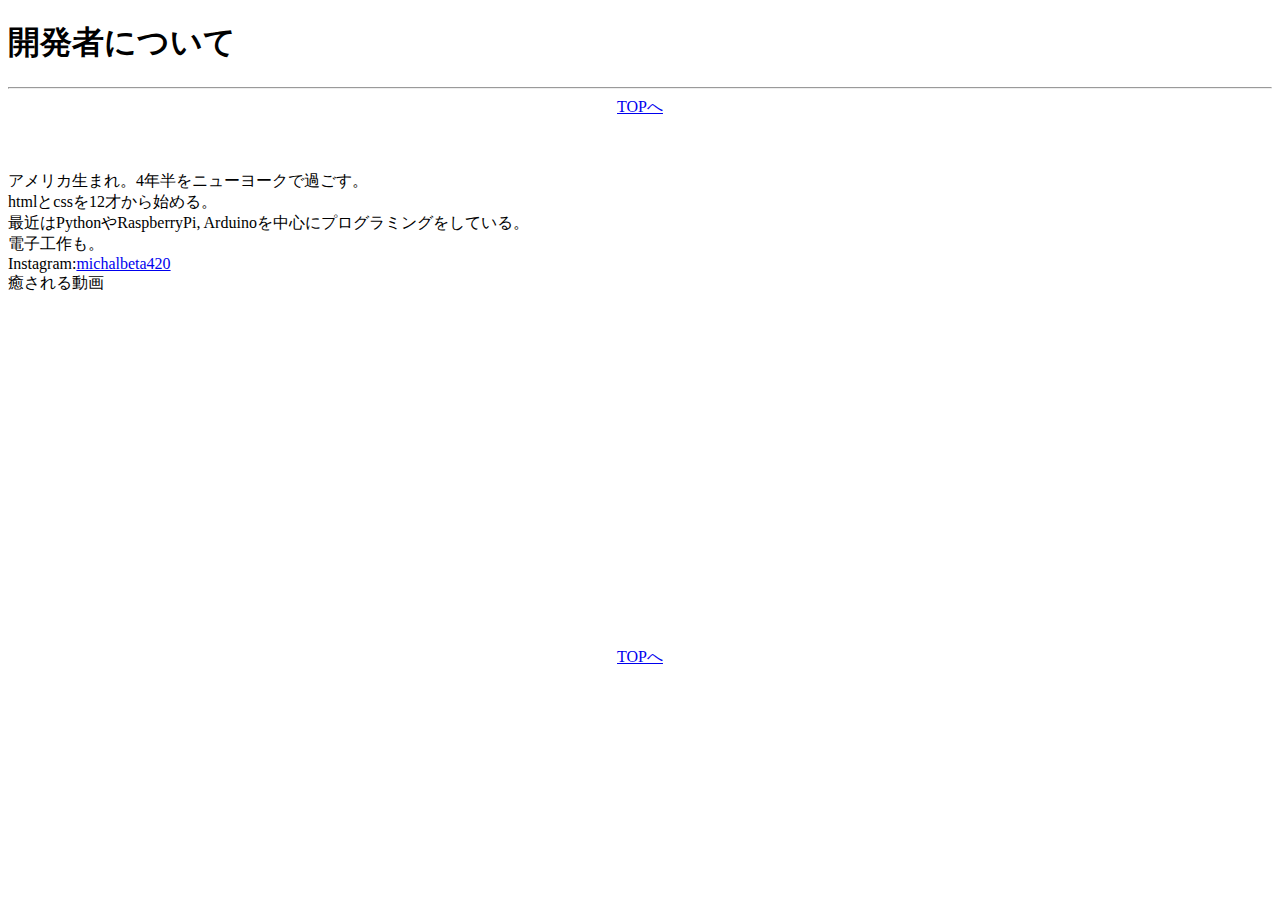
==== about.html @ 65606821 "Add files via upload" ====
<!DOCTYPE html>
<html lang=ja>
<head>
	<meta charset="utf-8">
	<title>試験開発ブログ</title>
	<link rel="stylesheet" type="text/css" href=style.css>
</head>
<body>
	<h1>開発者について</h1>
	<hr align="800">

	<div style="text-align:center"><a href="index.html">TOPへ</a></div>

	<p class="me">
<!--<img src="img/Koala.jpg" width="160" height="120" align="left"　alt="プロフィール画像">-->

　</p>
<p>
		アメリカ生まれ。4年半をニューヨークで過ごす。<br>
		htmlとcssを12才から始める。<br>
		最近はPythonやRaspberryPi, Arduinoを中心にプログラミングをしている。<br>
		電子工作も。<br>
		Instagram:<a href=https://www.instagram.com/michaelbeta420/?hl=ja>michalbeta420</a><br>
		癒される動画<br>


<iframe width="560" height="315" src="https://www.youtube.com/embed/xzy82QpEMjk" frameborder="0" allow="accelerometer; autoplay; encrypted-media; gyroscope; picture-in-picture" allowfullscreen></iframe>
<br><br>
</p>

<div style="text-align:center"><a href="index.html">TOPへ</a></div>

</body>
</html>
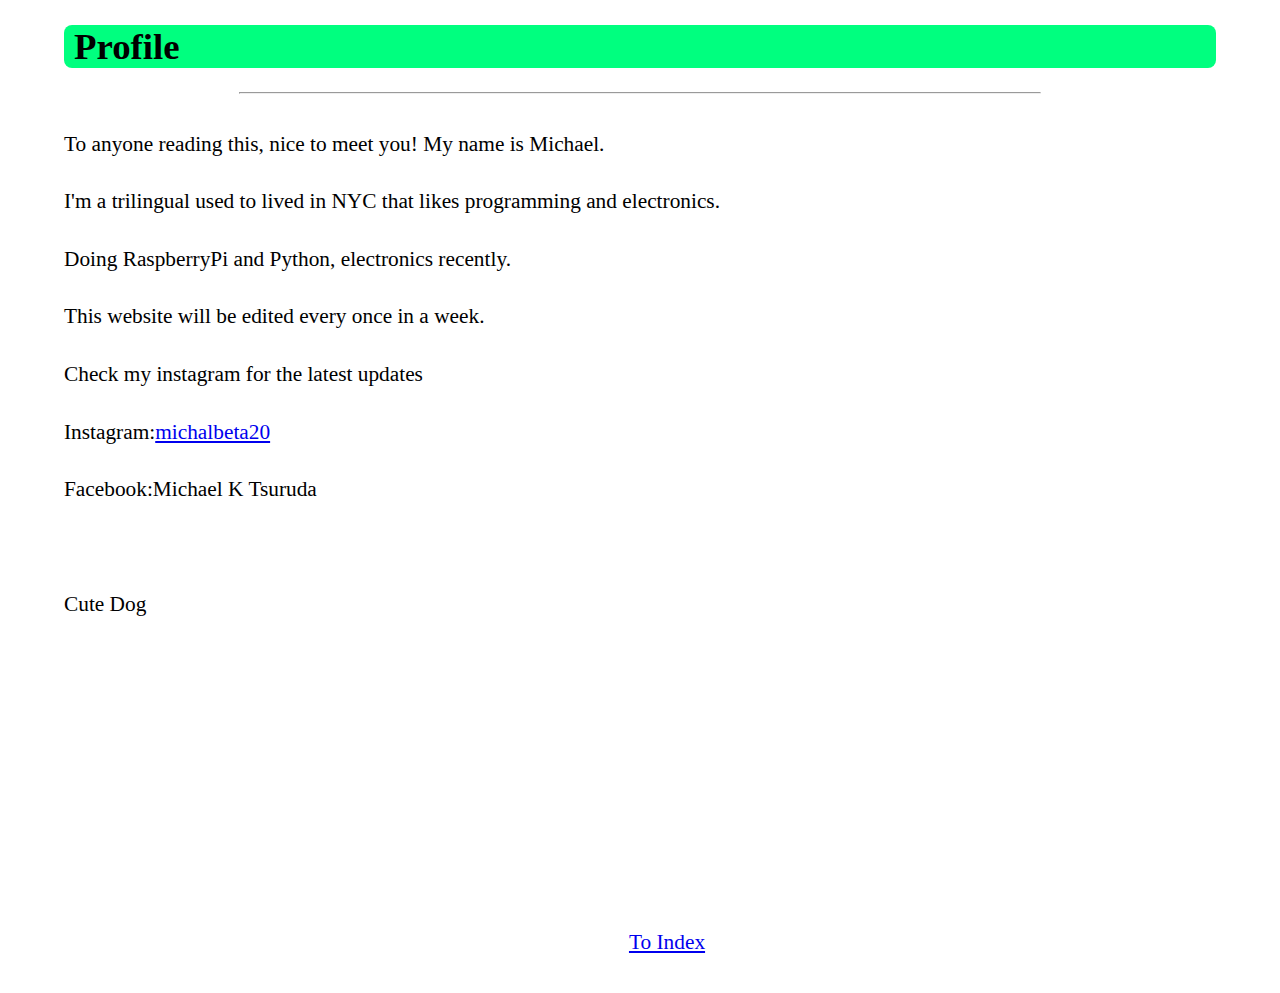
==== commit 520fd7ac: "Add files via upload" ====
--- a/about.html
+++ b/about.html
@@ -1,34 +1,32 @@
 <!DOCTYPE html>
-<html lang=ja>
+<html lang=en>
 <head>
-	<meta charset="utf-8">
-	<title>試験開発ブログ</title>
-	<link rel="stylesheet" type="text/css" href=style.css>
+<meta charset="utf-8">
+<title>Profile</title>
+<meta name="keywords" content="html, css">
+<link rel="stylesheet" type="text/css" href=style.css>
 </head>
 <body>
-	<h1>開発者について</h1>
-	<hr align="800">
-
-	<div style="text-align:center"><a href="index.html">TOPへ</a></div>
-
-	<p class="me">
+<h1>Profile</h1>
+<hr width="800">
+<p class="me">
 <!--<img src="img/Koala.jpg" width="160" height="120" align="left"　alt="プロフィール画像">-->
-
-　</p>
-<p>
-		アメリカ生まれ。4年半をニューヨークで過ごす。<br>
-		htmlとcssを12才から始める。<br>
-		最近はPythonやRaspberryPi, Arduinoを中心にプログラミングをしている。<br>
-		電子工作も。<br>
-		Instagram:<a href=https://www.instagram.com/michaelbeta420/?hl=ja>michalbeta420</a><br>
-		癒される動画<br>
+</p>
+	<p>
+    To anyone reading this, nice to meet you! My name is Michael.<br>
+	  I'm a trilingual used to lived in NYC that likes programming and electronics.<br>
+    Doing RaspberryPi and Python, electronics recently.<br>
+		This website will be edited every once in a week.<br>
+		Check my instagram for the latest updates<br>
+		Instagram:<a href=https://www.instagram.com/michaelbeta20/?hl=ja>michalbeta20</a><br>
+		Facebook:Michael K Tsuruda<br><br>
+		Cute Dog<br>
 
 
 <iframe width="560" height="315" src="https://www.youtube.com/embed/xzy82QpEMjk" frameborder="0" allow="accelerometer; autoplay; encrypted-media; gyroscope; picture-in-picture" allowfullscreen></iframe>
-<br><br>
-</p>
 
-<div style="text-align:center"><a href="index.html">TOPへ</a></div>
+
+<a href="index.html">To Index</a>
 
 </body>
 </html>
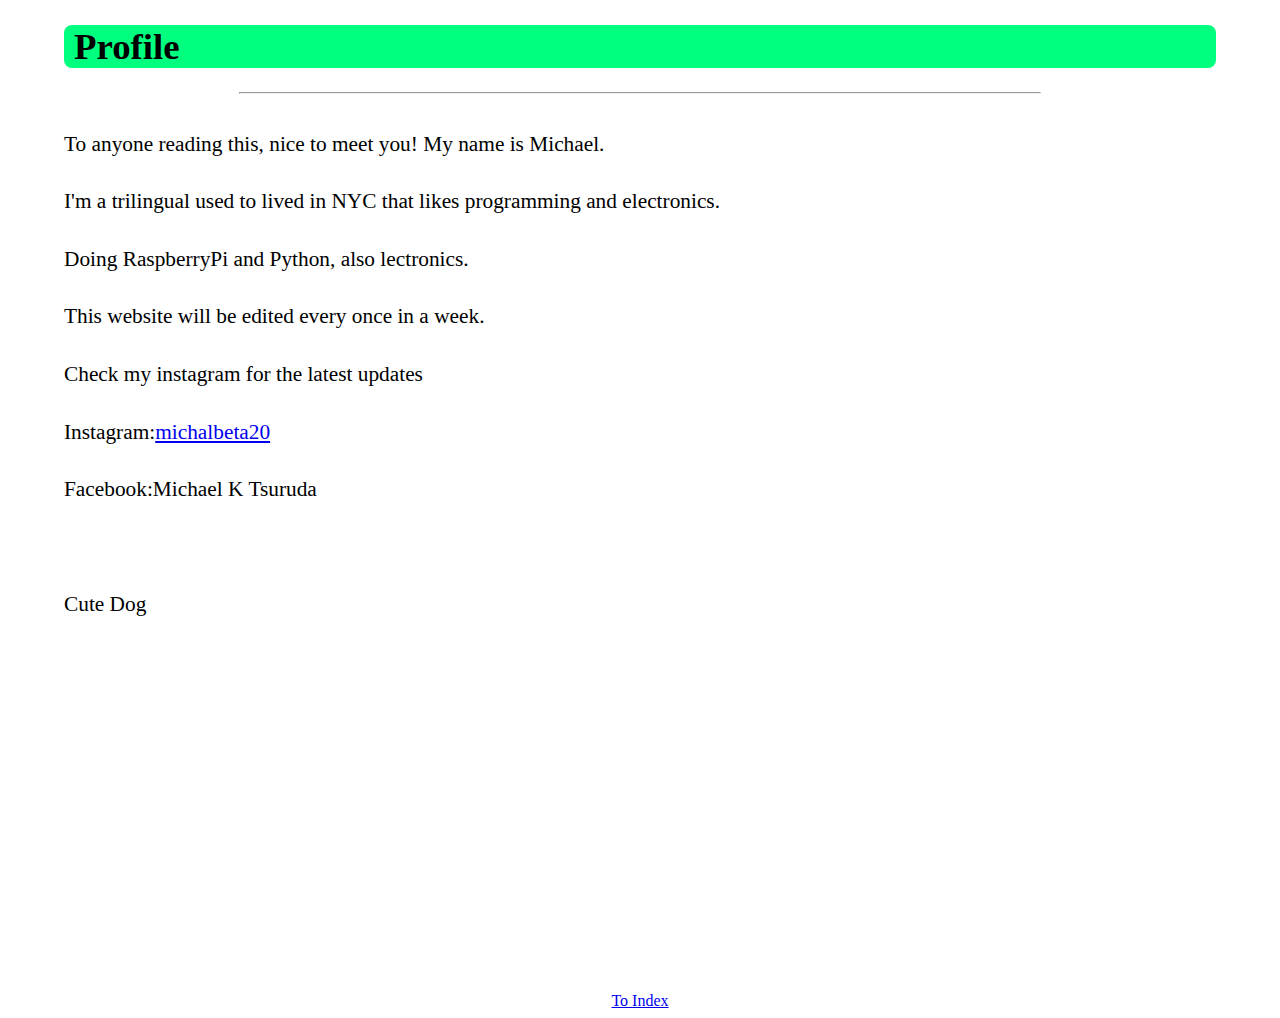
==== commit 4e9afa0f: "Add files via upload" ====
--- a/about.html
+++ b/about.html
@@ -2,7 +2,7 @@
 <html lang=en>
 <head>
 <meta charset="utf-8">
-<title>Profile</title>
+<title>Michael's Project Website</title>
 <meta name="keywords" content="html, css">
 <link rel="stylesheet" type="text/css" href=style.css>
 </head>
@@ -11,22 +11,24 @@
 <hr width="800">
 <p class="me">
 <!--<img src="img/Koala.jpg" width="160" height="120" align="left"　alt="プロフィール画像">-->
-</p>
-	<p>
+
     To anyone reading this, nice to meet you! My name is Michael.<br>
 	  I'm a trilingual used to lived in NYC that likes programming and electronics.<br>
-    Doing RaspberryPi and Python, electronics recently.<br>
+    Doing RaspberryPi and Python, also lectronics.<br>
 		This website will be edited every once in a week.<br>
 		Check my instagram for the latest updates<br>
 		Instagram:<a href=https://www.instagram.com/michaelbeta20/?hl=ja>michalbeta20</a><br>
 		Facebook:Michael K Tsuruda<br><br>
 		Cute Dog<br>
-
+</p>
 
 <iframe width="560" height="315" src="https://www.youtube.com/embed/xzy82QpEMjk" frameborder="0" allow="accelerometer; autoplay; encrypted-media; gyroscope; picture-in-picture" allowfullscreen></iframe>
+<br><br>
 
+<div style="text-align:center">
 
 <a href="index.html">To Index</a>
+</dev>
 
 </body>
 </html>
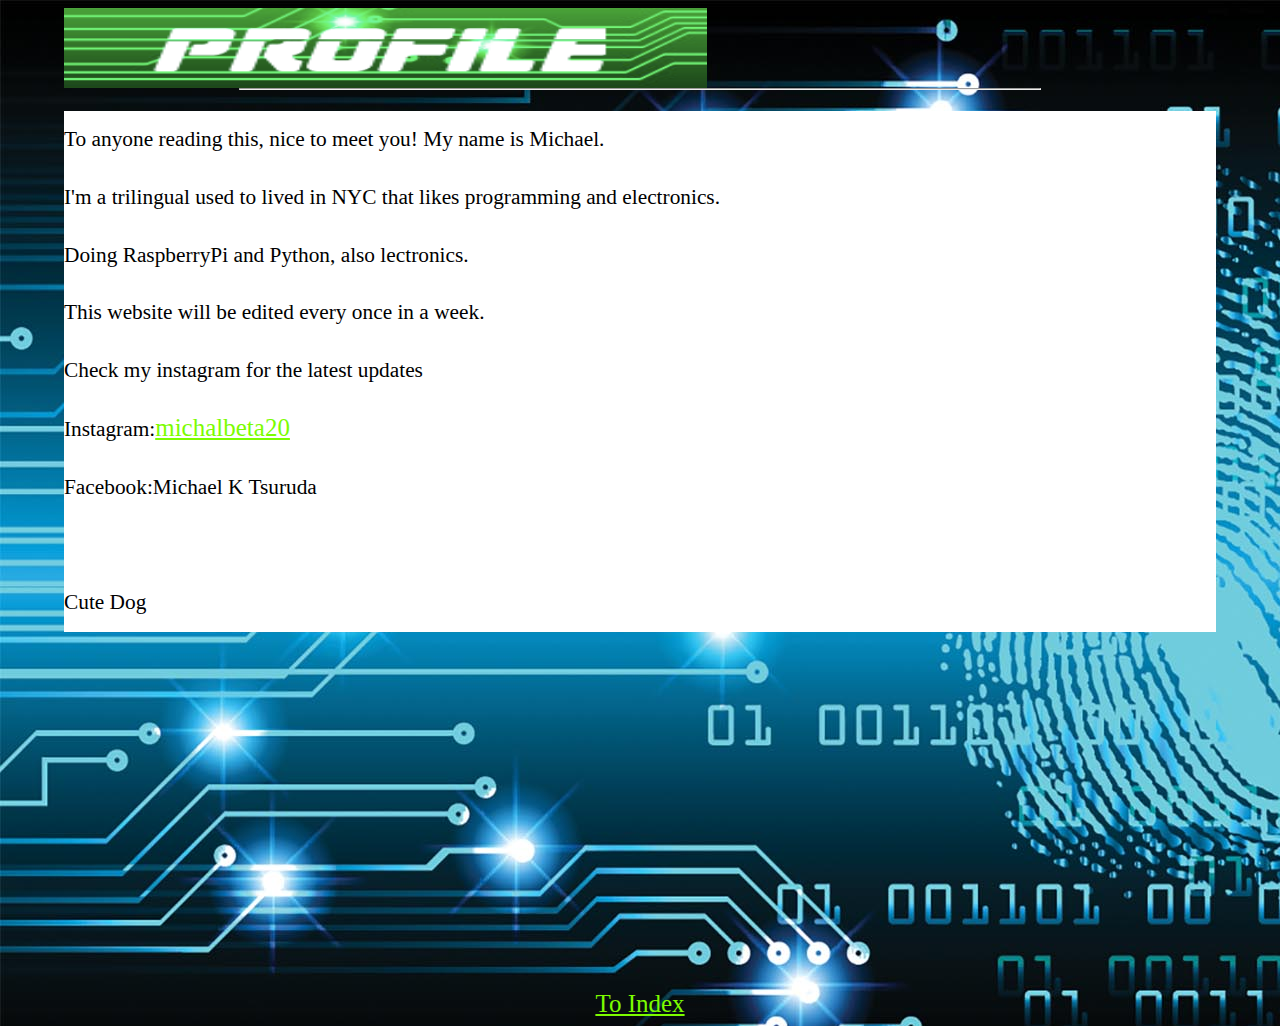
==== commit 6f8cc6ce: "Add files via upload" ====
--- a/about.html
+++ b/about.html
@@ -7,7 +7,10 @@
 <link rel="stylesheet" type="text/css" href=style.css>
 </head>
 <body>
+<!--
 <h1>Profile</h1>
+-->
+<img src="protitle.png" width="643" height="80" align="left" alt="title">
 <hr width="800">
 <p class="me">
 <!--<img src="img/Koala.jpg" width="160" height="120" align="left"　alt="プロフィール画像">-->
